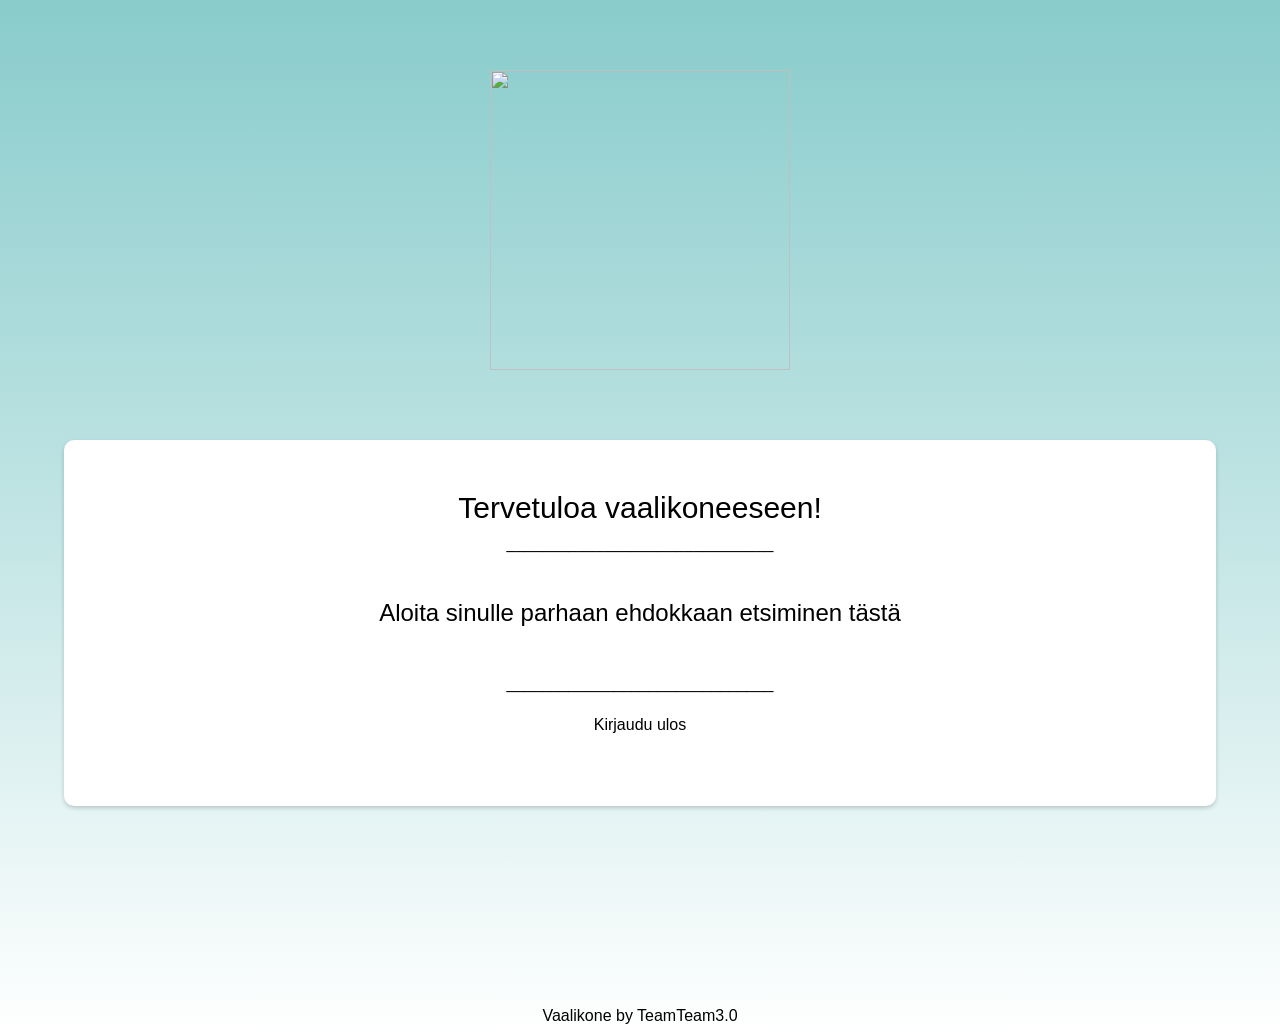
==== ProjectXpt2/src/main/webapp/loggedindex.html @ f5bcb104 "LoggedIndex Login index" ====
<!DOCTYPE html>
<html>
<head>
<meta http-equiv="Content-Type" content="text/html; charset=UTF-8">
<title>Vaalikone</title>
<link rel="stylesheet" href="https://stackpath.bootstrapcdn.com/bootstrap/4.3.1/css/bootstrap.min.css">
<link rel="stylesheet" href="css/style.css">
    

  </head>
<body>
<header>
	<img src="https://freepngimg.com/thumb/donald_trump/81871-box-area-brand-election-voting-ballot.png" width="300" height="300">
</header> 
 
<article>

  <div class="startbox">
	<table>
      <tr>
      	<p hidden>
			From servlet: ${requestScope.fromservlet }
		</p>
        <h1>Tervetuloa vaalikoneeseen!</h1>
        <h2>______________________________</h2>
        <br>
      	<h3><a href='/hello'>Aloita sinulle parhaan ehdokkaan etsiminen tästä</a></h3>
      	<br>
      	<h2>______________________________</h2>
      	
      	<h2><a href= '/checkuser?logout=yes'>Kirjaudu ulos</a></h2>
      	

      </tr>
    </table>
  </div>
</article>   
    




<footer>
	<h2>Vaalikone by TeamTeam3.0</h2>
</footer> 
      
  </body>
</html>
---- ProjectXpt2/src/main/webapp/css/style.css ----
body{
	height: 100%;
	background-image: linear-gradient(rgba(124, 198, 198, 0.9), rgba(124, 198, 198, 0.47), rgba(124, 198, 198, 0));
	background-position: center;
    background-repeat: no-repeat;
    background-size: cover;
	}

	header{
	width: 100%;
	margin: auto;
	background: transparent;
	color: #000000;
	padding: 70px;
	}
	
	article{
	width: 100%;
	margin: auto;
	background: transparent;
	color: #000000;
	}
	
	footer{
	width: 100%;
	position: static;
  	left: 0;
  	bottom: 0;
	background: transparent;
	color: #000000;
	}
	
	img {
    display: block;
    margin-left: auto;
    margin-right: auto;
   

	}
	
	h1 {
	 font-family: Roboto, sans-serif;
 	 text-align: center;
 	 font-size: 30px;
	}
	
	h2 {
	 font-family: Roboto, sans-serif;
 	 text-align: center;
 	 font-size: 16px;
	}
	
	h2.info {
	font-family: Roboto, sans-serif;
 	text-align: center;
 	font-size: 20px;
 	margin: auto;
	width: 70%;
	background-color: rgba(124, 198, 198, 0.4);
    border-radius: 10px;
    position: relative;
    box-shadow: rgb(0 0 0 / 19%) 0px 2px 4px 0px;
	padding: 20px;
    text-align: center;
    margin-bottom: 20px;
    margin-top: 50px;
	}
	
	
	
	h3{
	 font-family: Roboto, sans-serif;
 	 text-align: center;
 	 font-size: 24px;
	}
	
	h4 {
	 font-family: Roboto, sans-serif;
 	 text-align: center;
 	 font-size: 16px;
	}
	
	
	p {
  	font-family: verdana;
 	 font-size: 20px;
	}
	
	.addbox{
	margin: auto;
	width: 70%;
	background-color: rgb(255, 255, 255);
    border-radius: 10px;
    position: relative;
    box-shadow: rgb(0 0 0 / 19%) 0px 2px 4px 0px;
	padding: 50px;
    text-align: center;
    margin-bottom: 200px;
	}
	
	.startbox{
	margin: auto;
	width: 90%;
	background-color: rgb(255, 255, 255);
    border-radius: 10px;
    position: relative;
    box-shadow: rgb(0 0 0 / 19%) 0px 2px 4px 0px;
	padding: 50px;
    text-align: center;
    margin-bottom: 200px;
	}
	
	.adminbox{
	margin: auto;
	width: 50%;
    border: 3px solid black;
	height:30%;
	padding:10px;
	background: rgba(124, 198, 198, 0.47);
	}
	
	.infobox{
	margin: auto;
	width: 90%;
	background-color: rgb(255, 255, 255);
    border-radius: 10px;
    position: relative;
    box-shadow: rgb(0 0 0 / 19%) 0px 2px 4px 0px;
	padding: 50px;
    text-align: center;
    margin-bottom: 50px;
	}
	
	
	

	.center_div {
  	border: 1px solid gray;
  	margin-left: auto;
  	margin-right: auto;
  	width: 90%;
  	background-color: #d0f0f6;
  	text-align: left;
  	padding-top: 50px;
  	padding-right: 30px;
 	 padding-bottom: 50px;
 	 padding-left: 80px;
	}
	
	a:link, a:visited {
 	 background-color: transparent;
 	 color: black;
  	padding: 14px 25px;
  	text-align: center;
  	text-decoration: none;
 	 display: inline-block;
 	 text-align: center;
	}
	
	a.class1:link, a.class1:visited {
 	 background-color: transparent;
 	 color: black;
  	padding: 14px 25px;
  	text-align: center;
  	text-decoration: none;
 	 display: inline-block;
 	 text-align: center;
	}

	a:hover, a:active {
  	background-color: rgba(124, 198, 198, 0.4);
  	text-align: center;
  	border-radius: 10px;
    box-shadow: rgb(0 0 0 / 19%) 0px 2px 4px 0px;
	}
	
	a.class1:hover, a.class1:active {
  	background-color: rgba(255, 255, 255, 0.4);
  	text-align: center;
  	border-radius: 10px;
    box-shadow: rgb(0 0 0 / 19%) 0px 2px 4px 0px;
	}
	
	footer.ins{
	width: 100%;
	position: absolute;
  	left: 0;
  	bottom: 0;
	background: transparent;
	color: #000000;
	}
	
	fieldset {
    text-align: center;
	}
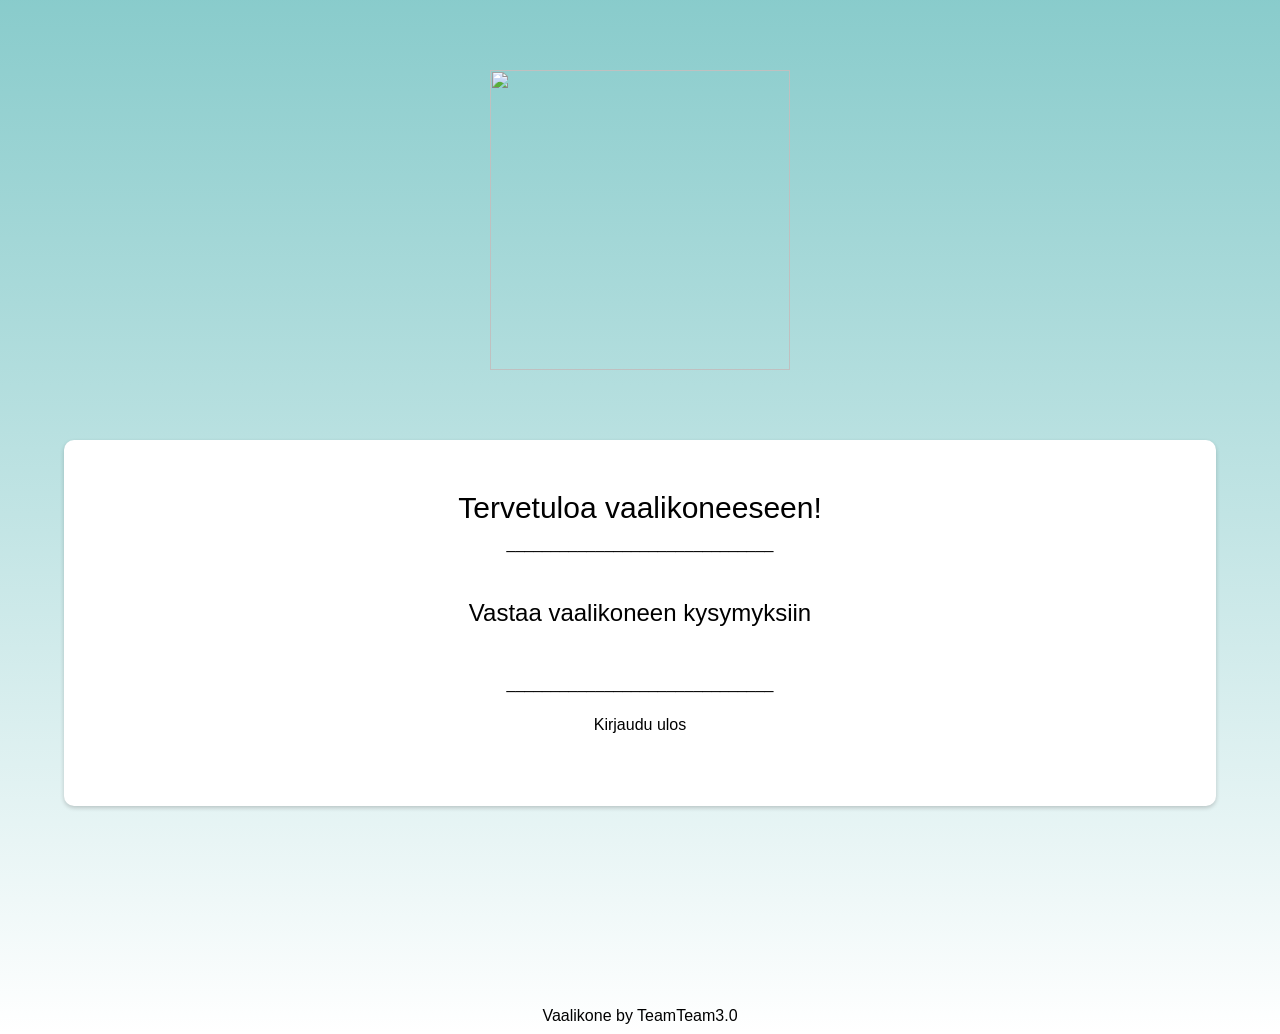
==== commit 518d23f7: "Final" ====
--- a/ProjectXpt2/src/main/webapp/loggedindex.html
+++ b/ProjectXpt2/src/main/webapp/loggedindex.html
@@ -24,7 +24,7 @@
         <h1>Tervetuloa vaalikoneeseen!</h1>
         <h2>______________________________</h2>
         <br>
-      	<h3><a href='/hello'>Aloita sinulle parhaan ehdokkaan etsiminen tästä</a></h3>
+      	<h3><a href='/ehdokkaankysymykset'>Vastaa vaalikoneen kysymyksiin</a></h3>
       	<br>
       	<h2>______________________________</h2>
       	
